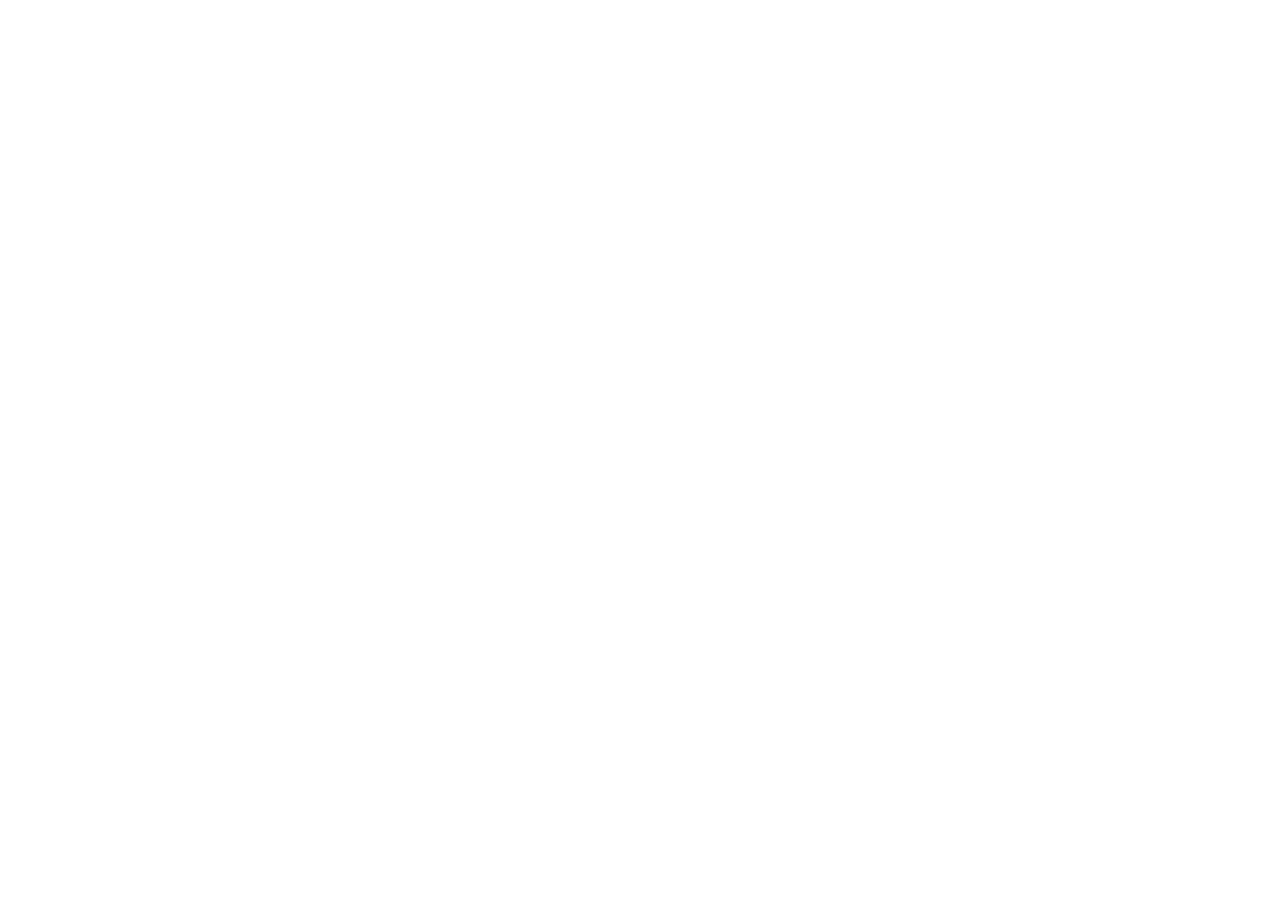
==== index.html @ 0fd6e544 "JS Course Codeboost" ====
<!DOCTYPE html>
<html lang="pt-br">
  <head>
    <meta charset="UTF-8" />
    <meta http-equiv="X-UA-Compatible" content="IE=edge" />
    <meta name="viewport" content="width=device-width, initial-scale=1.0" />
    <title>JavaScript</title>
  </head>
  <body>
    <script src="./js/aula6.js"></script>
  </body>
</html>
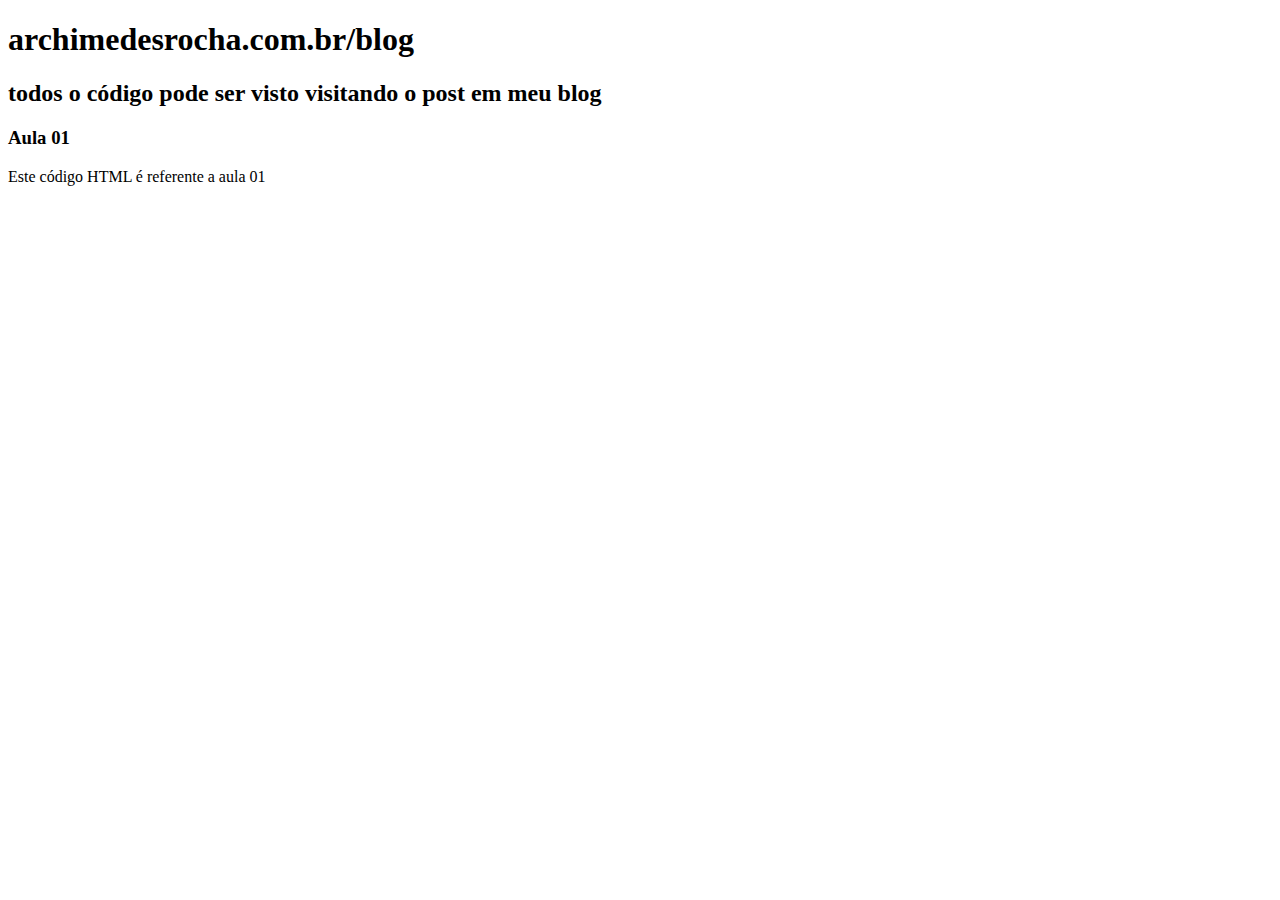
==== commit ba342ee6: "More Two Activities" ====
--- a/index.html
+++ b/index.html
@@ -7,6 +7,14 @@
     <title>JavaScript</title>
   </head>
   <body>
-    <script src="./js/aula6.js"></script>
+    <h1>archimedesrocha.com.br/blog</h1>
+    <h2>todos o código pode ser visto visitando o post em meu blog</h2>
+
+    <!-- Código referente a aula 01 -->
+    <div class="aula-1">
+      <h3>Aula 01</h3>
+      <p>Este código HTML é referente a aula 01</p>
+    </div>
+    <script src="./js/aula1.js"></script>
   </body>
 </html>
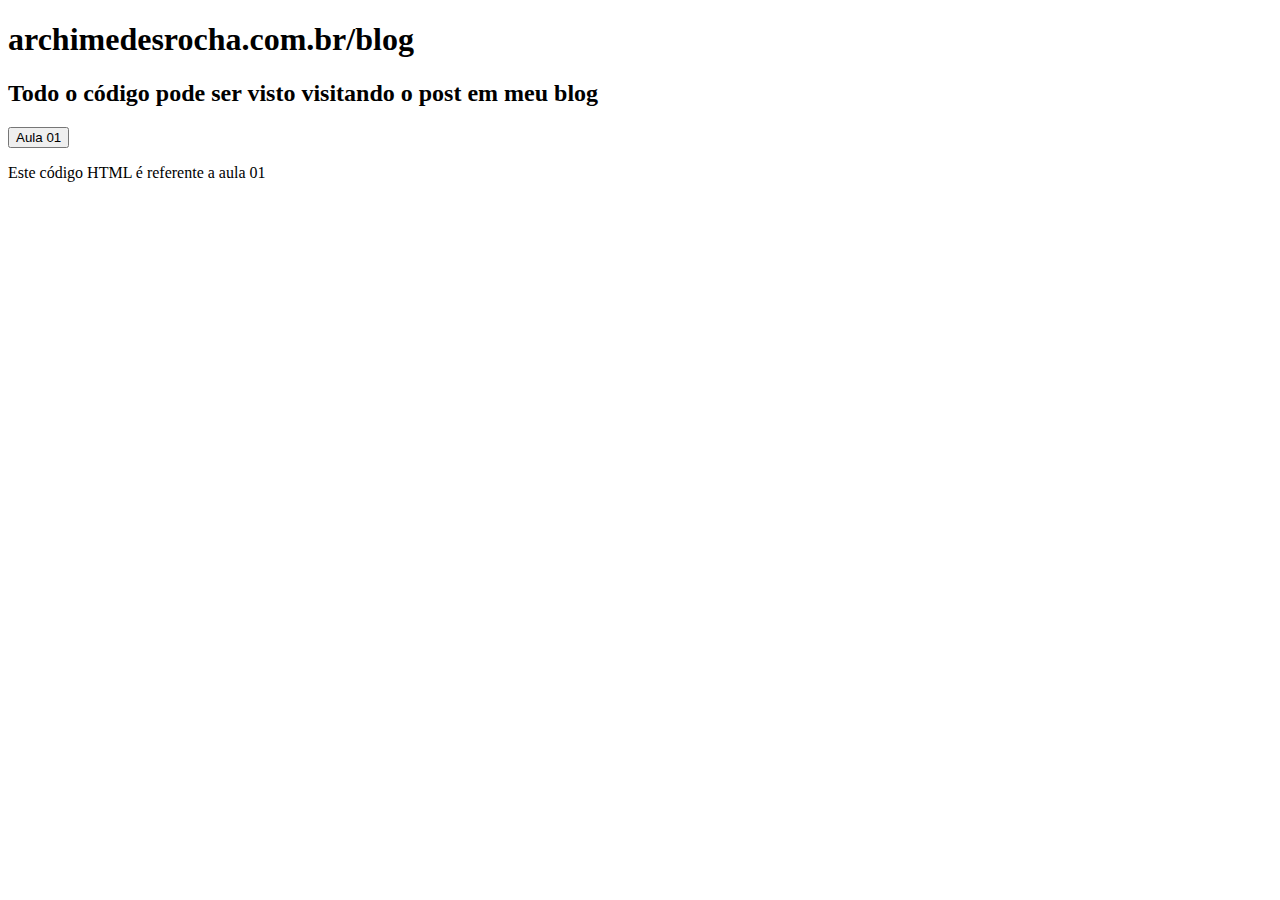
==== commit 1bf43d7f: "More two Activities" ====
--- a/index.html
+++ b/index.html
@@ -8,13 +8,13 @@
   </head>
   <body>
     <h1>archimedesrocha.com.br/blog</h1>
-    <h2>todos o código pode ser visto visitando o post em meu blog</h2>
+    <h2>Todo o código pode ser visto visitando o post em meu blog</h2>
 
     <!-- Código referente a aula 01 -->
     <div class="aula-1">
-      <h3>Aula 01</h3>
+      <button>Aula 01</button>
       <p>Este código HTML é referente a aula 01</p>
     </div>
-    <script src="./js/aula1.js"></script>
+    <script src="./js/aula14.js"></script>
   </body>
 </html>
